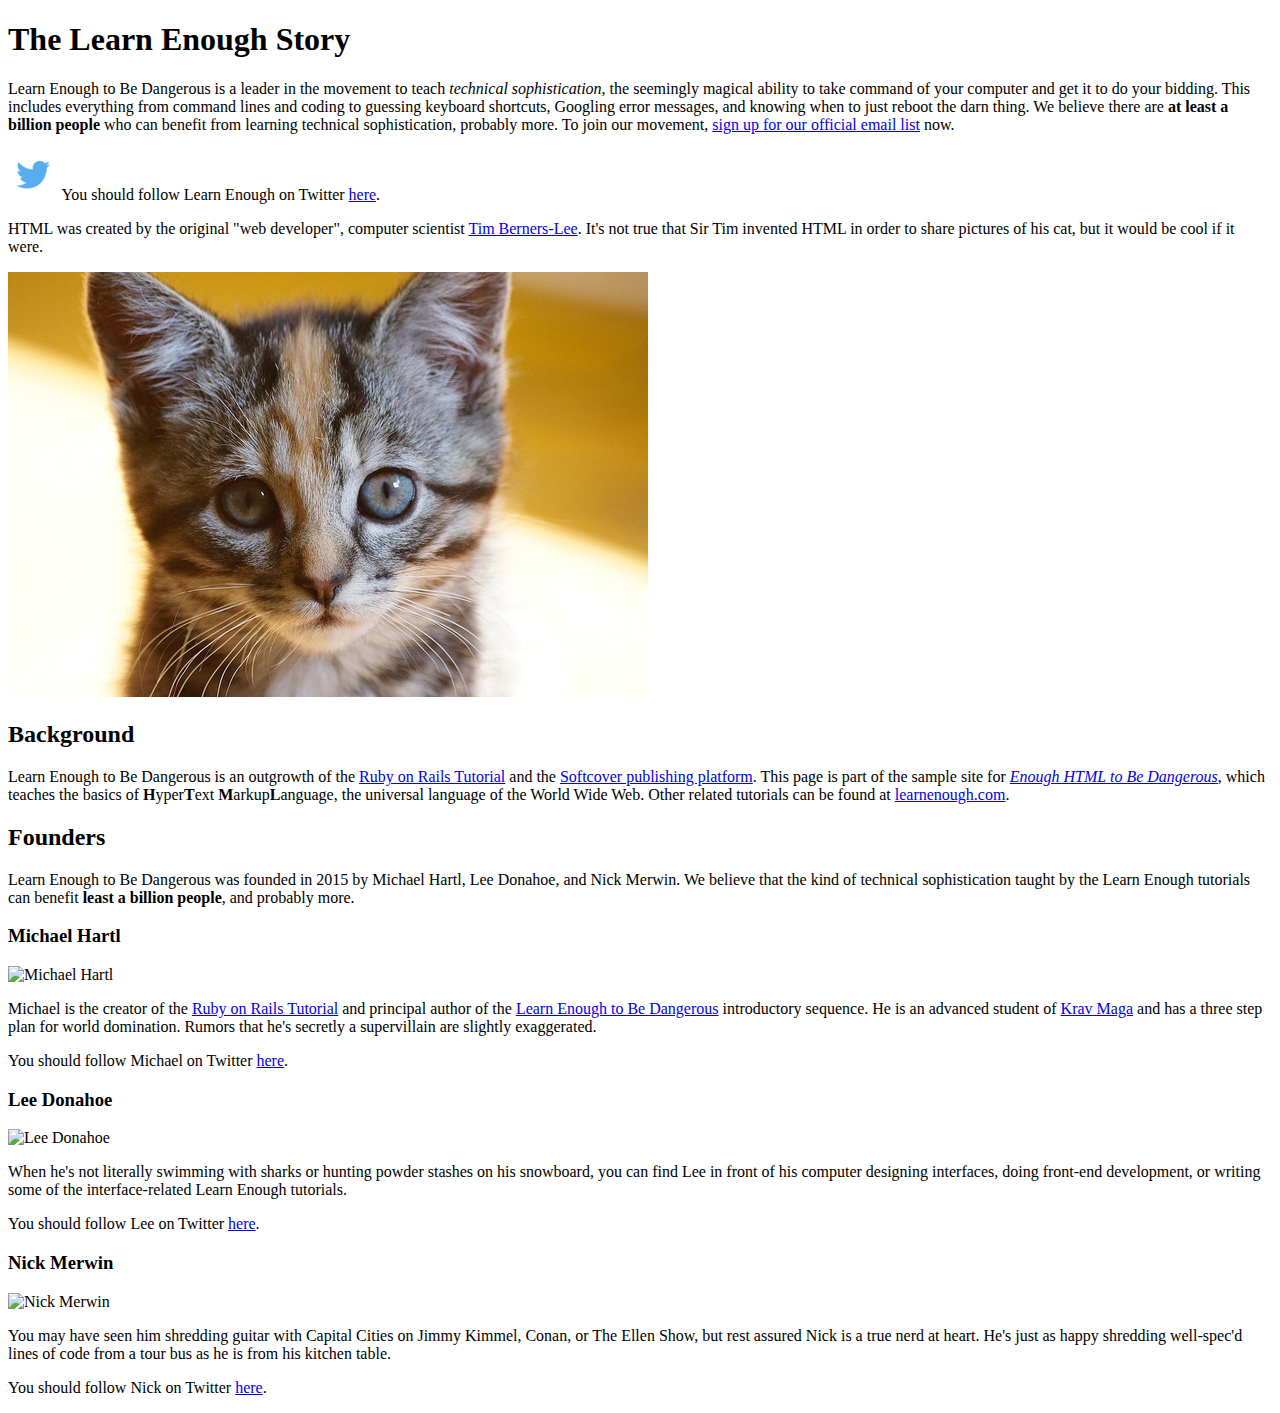
==== index.html @ 94d43dde "Add twitter links and logo" ====
<!DOCTYPE html>
<html>
  <head>
    <title>Learn Enough to Be Dangerous</title>
    <meta charset="utf-8">
  </head>
  <body>
    
    <h1>The Learn Enough Story</h1>

    <p>
      Learn Enough to Be Dangerous is a leader in the movement to teach <em>technical sophistication</em>, the seemingly magical ability to take command of your computer and get it to do your bidding. This includes everything from command lines and coding to guessing keyboard shortcuts, Googling error messages, and knowing when to just reboot the darn thing. We believe there are <strong>at least a billion people</strong> who can benefit from learning technical sophistication, probably more. To join our movement, <a href="https://learnenough.com/email">sign up for our official email list</a> now.
    </p>

    <p>
      <a href="https://twitter.com/learnenough" target="_blank" rel="noopener" style="text-decoration: none;">
        <img src="images/small_twitter_logo.png">
      </a>
      You should follow Learn Enough on Twitter
      <a href="https://twitter.com/learnenough" target="_blank" rel="noopener">here</a>.
    </p>
    
    <p>
      HTML was created by the original "web developer", computer scientist <a href="https://en.wikipedia.org/wiki/Tim_Berners-Lee">Tim Berners-Lee</a>. It's not true that Sir Tim invented HTML in order to share pictures of his cat, but it would be cool if it were.
    </p>

    <a href="https://www.flickr.com/photos/deborah_s_perspective/14144861329">
      <img src="images/kitten.jpg" alt="An adorable kitten">
    </a>

    <h2>Background</h2>
    
    <p>
      Learn Enough to Be Dangerous is an outgrowth of the <a href="https://railstutorial.org/">Ruby on Rails Tutorial</a> and the <a href="https://www.softcover.io/">Softcover publishing platform</a>. This page is part of the sample site for <a href="https://learnenough.com/html"><em>Enough HTML to Be Dangerous</em></a>, which teaches the basics of <strong>H</strong>yper<strong>T</strong>ext <strong>M</strong>arkup<strong>L</strong>anguage, the universal language of the World Wide Web. Other related tutorials can be found at <a href="https://learnenough.com/">learnenough.com</a>.
    </p>

    <h2>Founders</h2>

    <p>
      Learn Enough to Be Dangerous was founded in 2015 by Michael Hartl, Lee Donahoe, and Nick Merwin. We believe that the kind of technical sophistication taught by the Learn Enough tutorials can benefit <strong>least a billion people</strong>, and probably more.
    </p>
    
    <h3>Michael Hartl</h3>

    <img src="https://gravatar.com/avatar/ffda7d145b83c4b118f982401f962ca6?s=150"
    alt="Michael Hartl">
    
    <p>
      Michael is the creator of the <a href="https://www.raisltutorial.org/">Ruby on Rails Tutorial</a> and principal author of the <a href="https://learnenough.com/">Learn Enough to Be Dangerous</a> introductory sequence. He is an advanced student of <a href="https://www.kravmage.com">Krav Maga</a> and has a three step plan for world domination. Rumors that he's secretly a supervillain are slightly exaggerated.
    </p>

    <p>
      You should follow Michael on Twitter <a href="https://twitter.com/mhartl" target="_blank" rel="noopener">here</a>.
    </p>

    <h3>Lee Donahoe</h3>

    <img src="https://gravatar.com/avatar/b65522a6f3a6899705d119d7aa232a6d?s=150"
     alt="Lee Donahoe">

    <p>
      When he's not literally swimming with sharks or hunting powder stashes on his snowboard, you can find Lee in front of his computer designing interfaces, doing front-end development, or writing some of the interface-related Learn Enough tutorials.
    </p>

    <p>
      You should follow Lee on Twitter <a href="https://twitter.com/leedonahoe" target="_blank" rel="noopener">here</a>.
    </p>

    <h3>Nick Merwin</h3>

    <img src="https://gravatar.com/avatar/e2d6ce2ba5c1b6d674ae8ff2b3b45d23?s=150"
     alt="Nick Merwin">

    <p>
      You may have seen him shredding guitar with Capital Cities on Jimmy Kimmel, Conan, or The Ellen Show, but rest assured Nick is a true nerd at heart. He's just as happy shredding well-spec'd lines of code from a tour bus as he is from his kitchen table.
    </p>

    <p>
      You should follow Nick on Twitter <a href="https://twitter.com/nickmerwin" target="_blank" rel="noopener">here</a>.
    </p>

  </body>
</html>
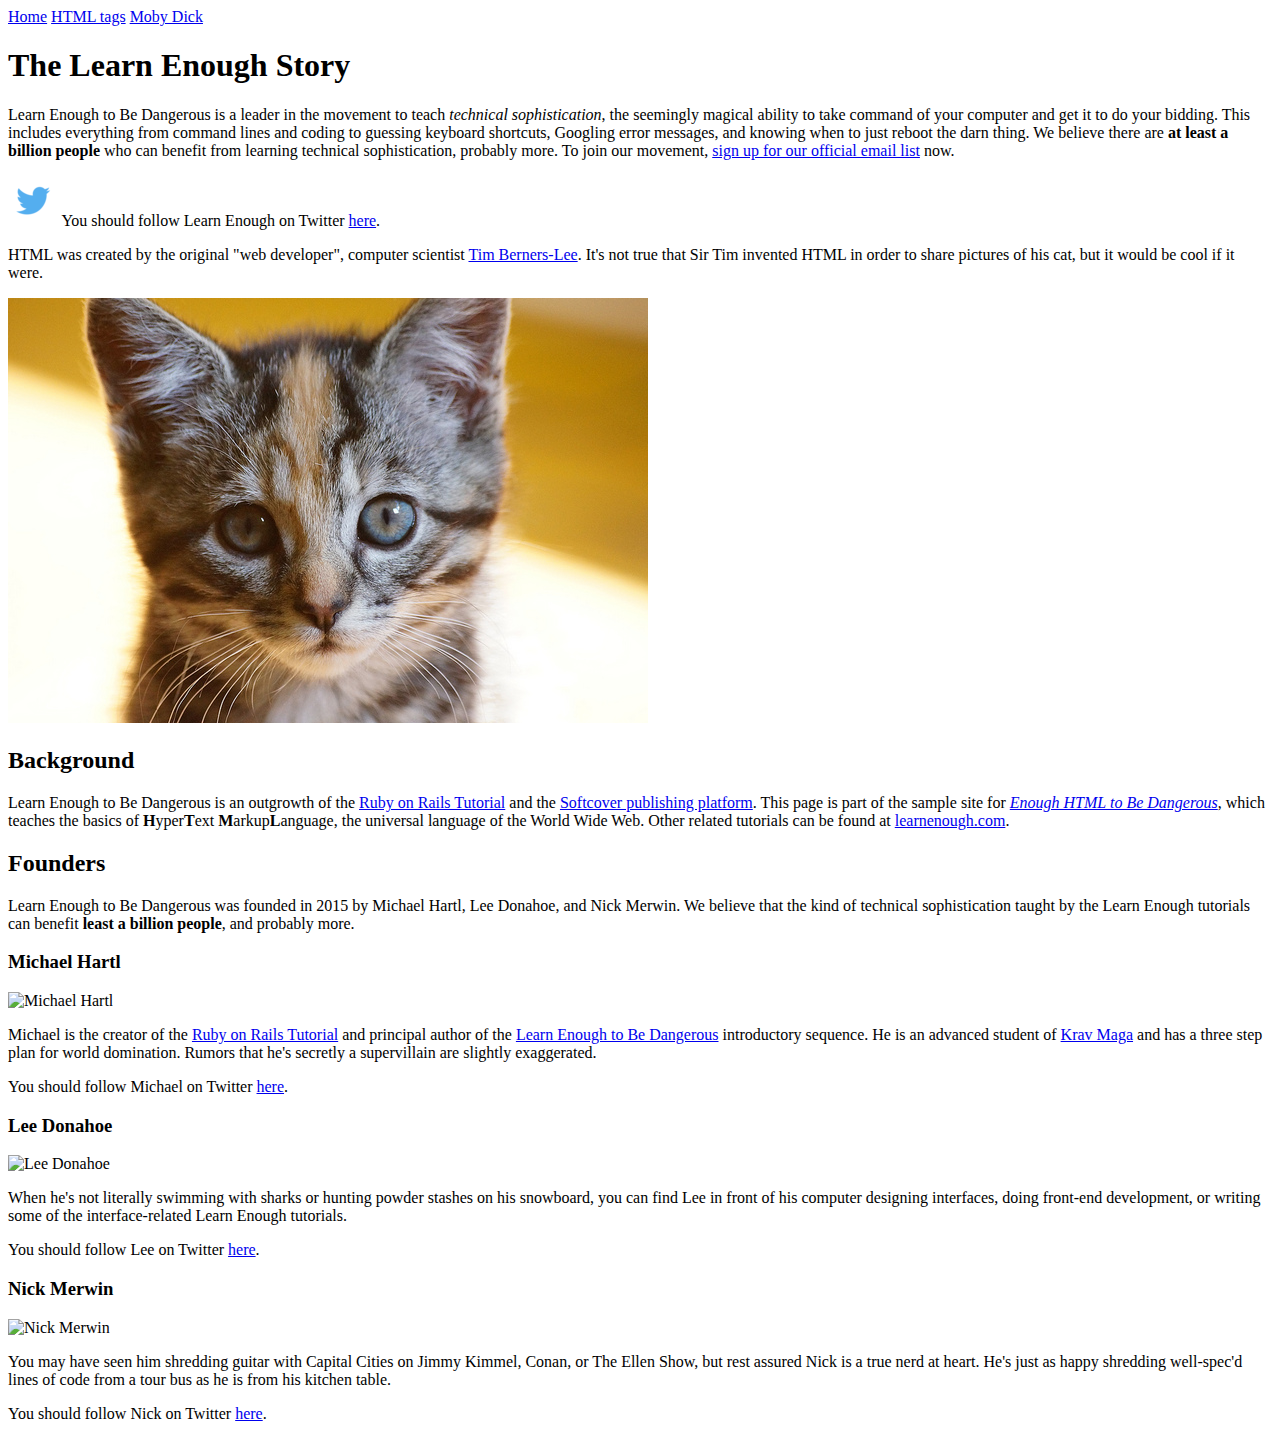
==== commit 03934973: "Add menu items on all pages" ====
--- a/index.html
+++ b/index.html
@@ -1,10 +1,16 @@
 <!DOCTYPE html>
-<html>
+<html lang="en-US">
   <head>
     <title>Learn Enough to Be Dangerous</title>
     <meta charset="utf-8">
   </head>
   <body>
+
+    <div>
+      <a href="index.html">Home</a>
+      <a href="tags.html">HTML tags</a>
+      <a href="moby_dick.html">Moby Dick</a>
+    </div>
     
     <h1>The Learn Enough Story</h1>
 
@@ -19,7 +25,7 @@
       You should follow Learn Enough on Twitter
       <a href="https://twitter.com/learnenough" target="_blank" rel="noopener">here</a>.
     </p>
-    
+
     <p>
       HTML was created by the original "web developer", computer scientist <a href="https://en.wikipedia.org/wiki/Tim_Berners-Lee">Tim Berners-Lee</a>. It's not true that Sir Tim invented HTML in order to share pictures of his cat, but it would be cool if it were.
     </p>
@@ -80,4 +86,4 @@
     </p>
 
   </body>
-</html>+</html>
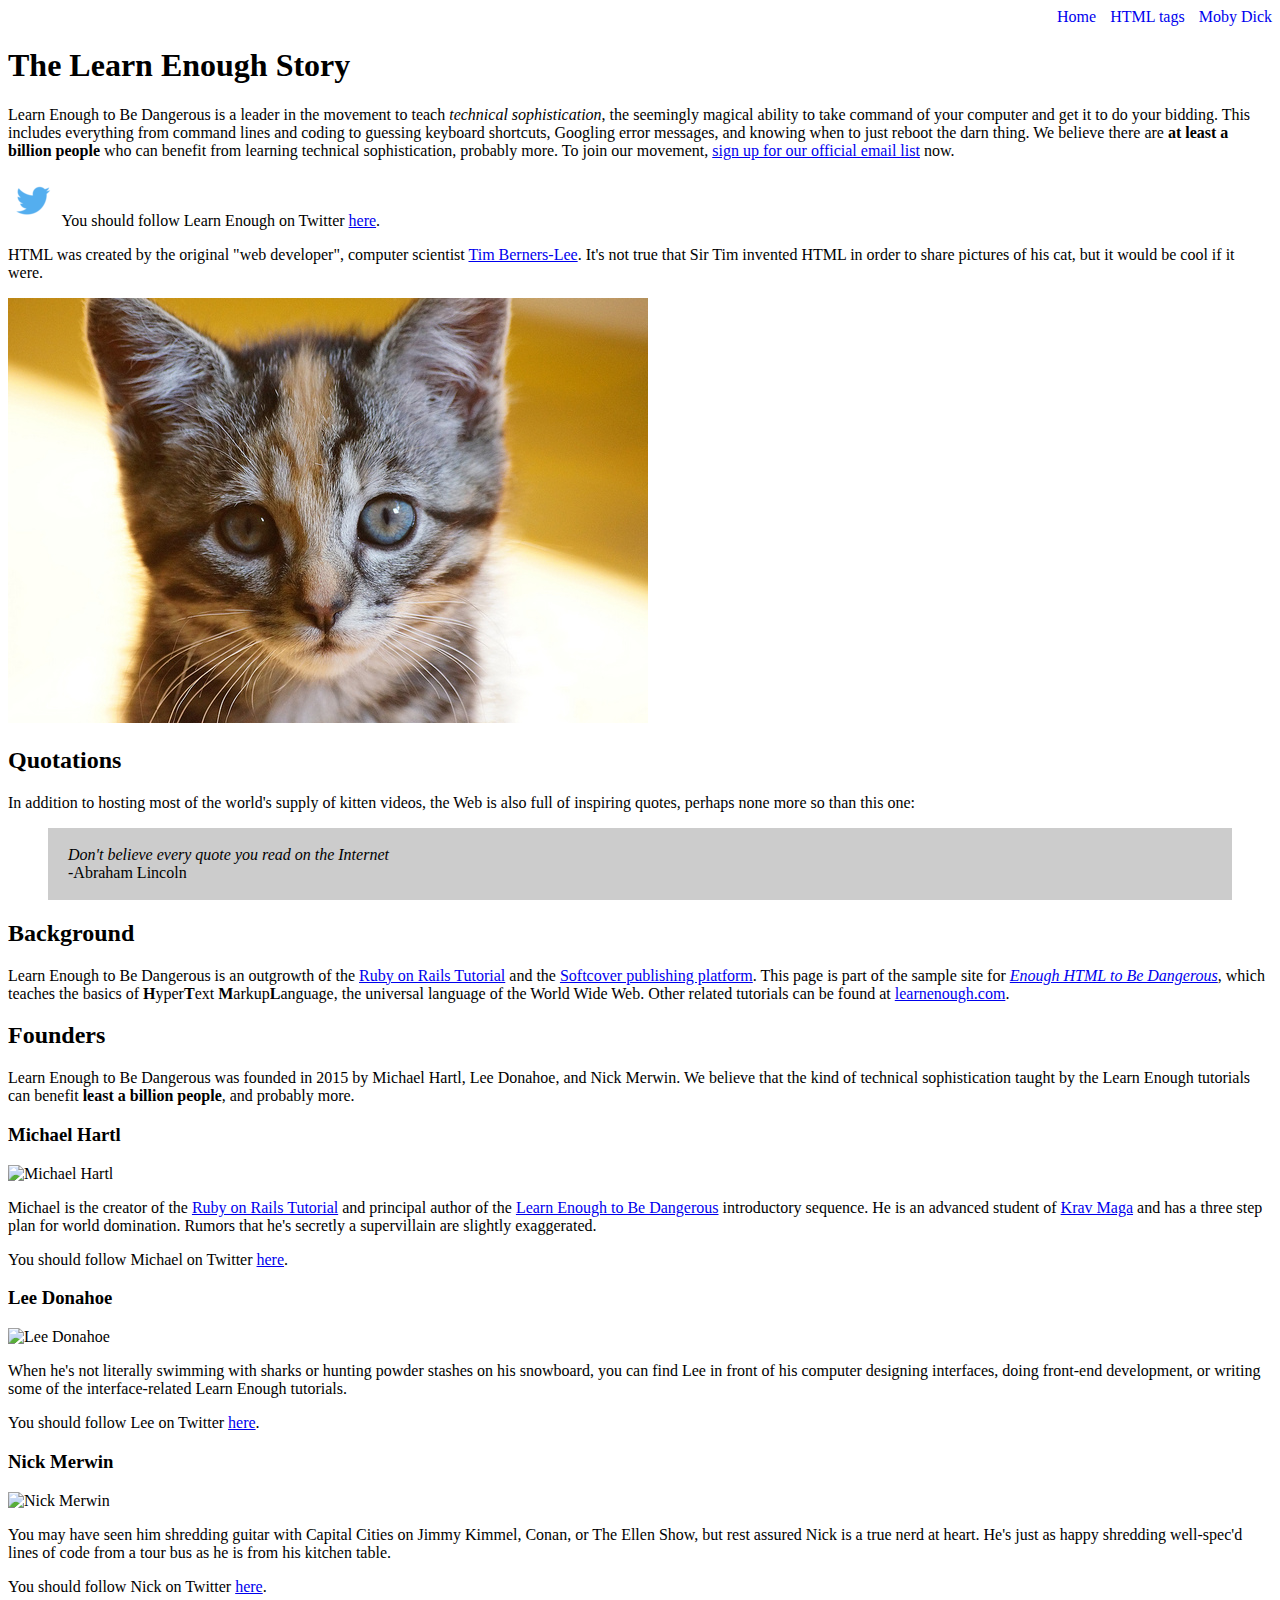
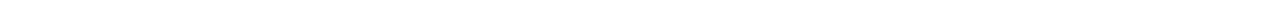
==== commit 6ec00a5e: "Add inline styles" ====
--- a/index.html
+++ b/index.html
@@ -6,12 +6,12 @@
   </head>
   <body>
 
-    <div>
-      <a href="index.html">Home</a>
-      <a href="tags.html">HTML tags</a>
-      <a href="moby_dick.html">Moby Dick</a>
+    <div style="text-align: right;">
+      <a href="index.html" style="text-decoration: none;">Home</a>
+      <a href="tags.html" style="margin-left: 10px; text-decoration: none;">HTML tags</a>
+      <a href="moby_dick.html" style="margin: 0 0 0 10px; text-decoration: none;">Moby Dick</a>
     </div>
-    
+
     <h1>The Learn Enough Story</h1>
 
     <p>
@@ -33,6 +33,18 @@
     <a href="https://www.flickr.com/photos/deborah_s_perspective/14144861329">
       <img src="images/kitten.jpg" alt="An adorable kitten">
     </a>
+
+    <h2>Quotations</h2>
+
+    <p>In addition to hosting most of the world's supply of kitten videos, the Web is also full of inspiring quotes, perhaps none more so than this one:</p>
+
+    <blockquote style="padding: 2px 20px; background: #ccc;">
+      <p>
+        <em>Don't believe every quote you read on the Internet</em>
+        <br>
+        -Abraham Lincoln
+      </p>
+    </blockquote>
 
     <h2>Background</h2>
     
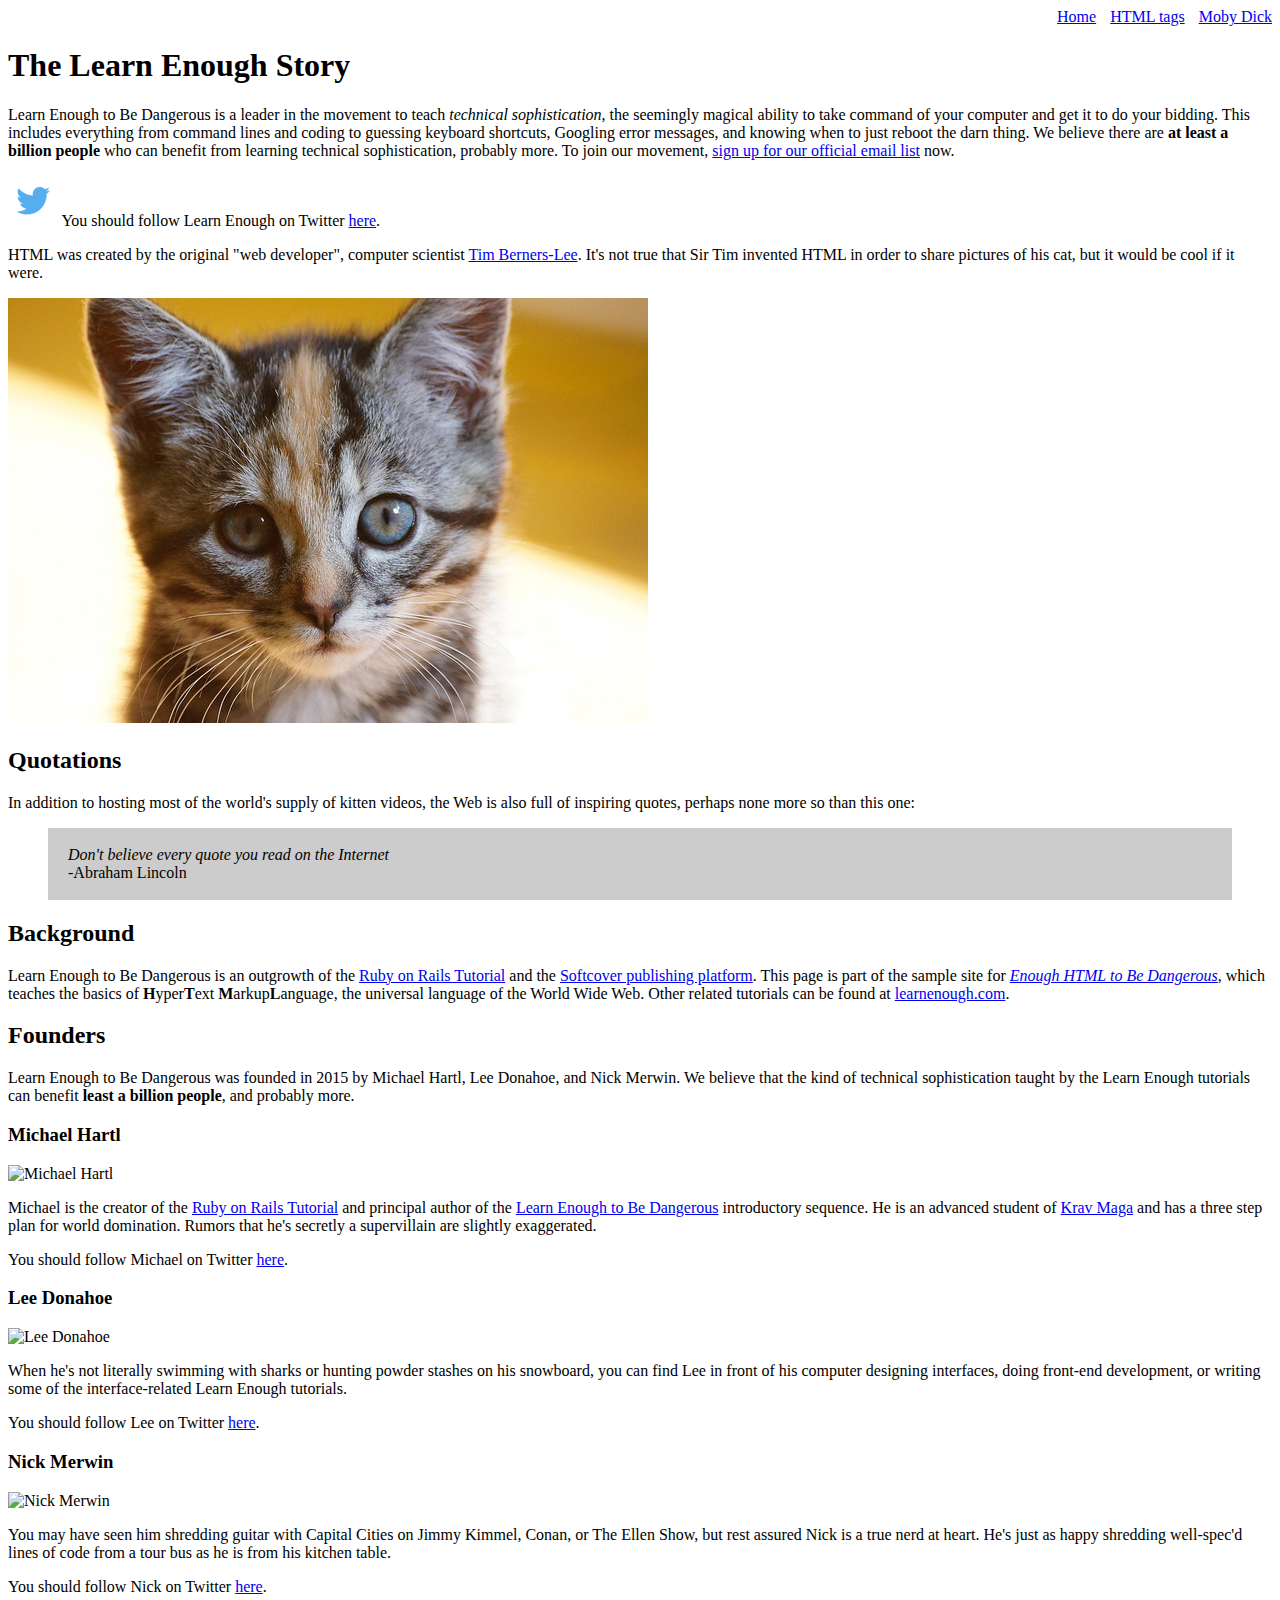
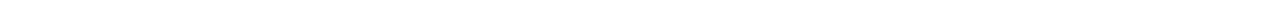
==== commit 9c1fd969: "Add internal stylesheet" ====
--- a/index.html
+++ b/index.html
@@ -3,13 +3,23 @@
   <head>
     <title>Learn Enough to Be Dangerous</title>
     <meta charset="utf-8">
+
+    <style>
+      .nav-menu {
+        text-align: right;
+      }
+      .nav-spacing {
+        margin: 0 0 0 10px;
+      }
+
+    </style>
   </head>
   <body>
 
-    <div style="text-align: right;">
-      <a href="index.html" style="text-decoration: none;">Home</a>
-      <a href="tags.html" style="margin-left: 10px; text-decoration: none;">HTML tags</a>
-      <a href="moby_dick.html" style="margin: 0 0 0 10px; text-decoration: none;">Moby Dick</a>
+    <div id="main-nav" class="nav-menu">
+      <a href="index.html">Home</a>
+      <a href="tags.html" class="nav-spacing">HTML tags</a>
+      <a href="moby_dick.html" class="nav-spacing">Moby Dick</a>
     </div>
 
     <h1>The Learn Enough Story</h1>
